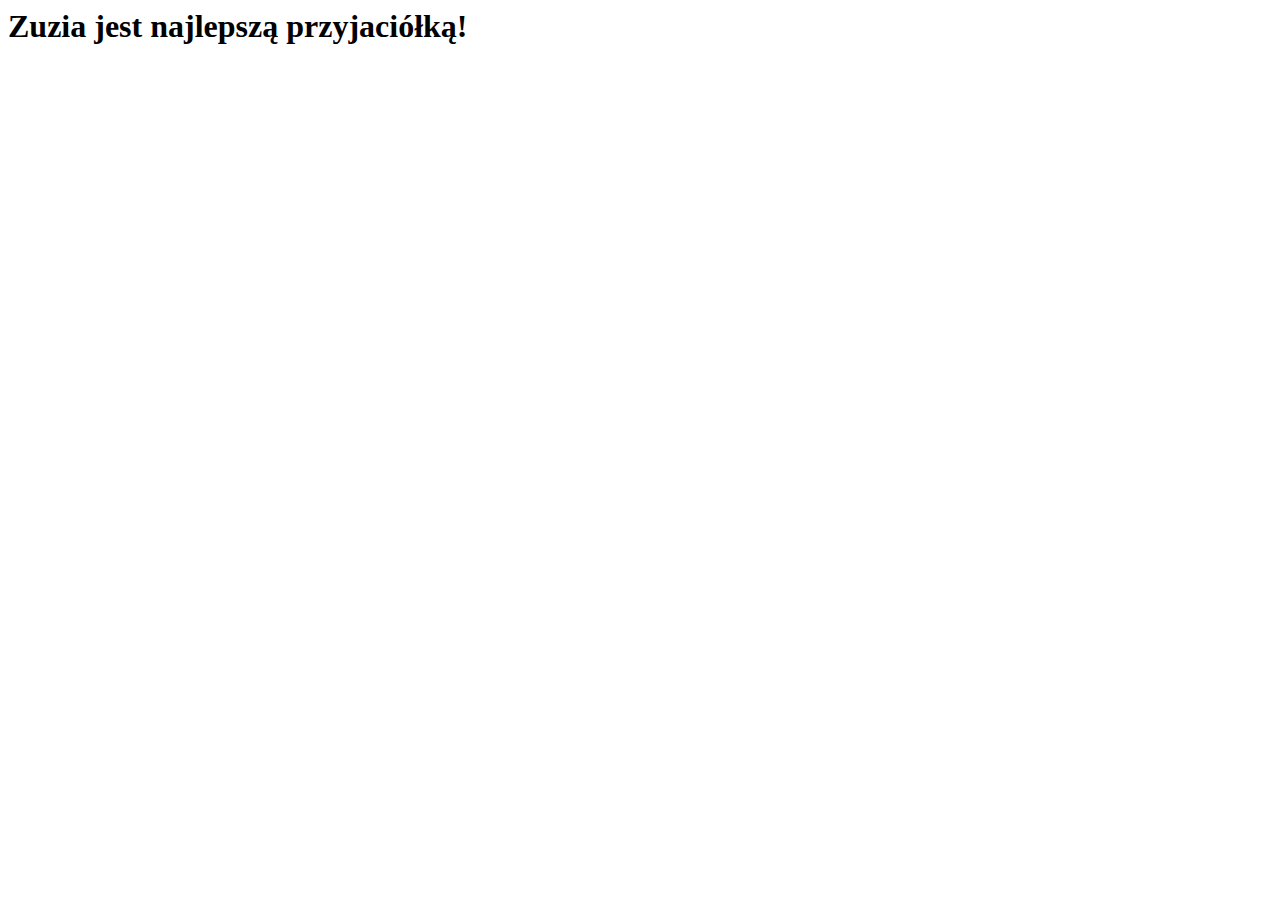
==== index.html @ 722bc4c7 "Update index.html" ====
<html>
<title>STRONKA</title>
<link rel="icon" type="image/png" href="ikona.png">



<body>
    <div class="center-text">
        <h1>Zuzia jest najlepszą przyjaciółką!</h1>
    </div>
</body>
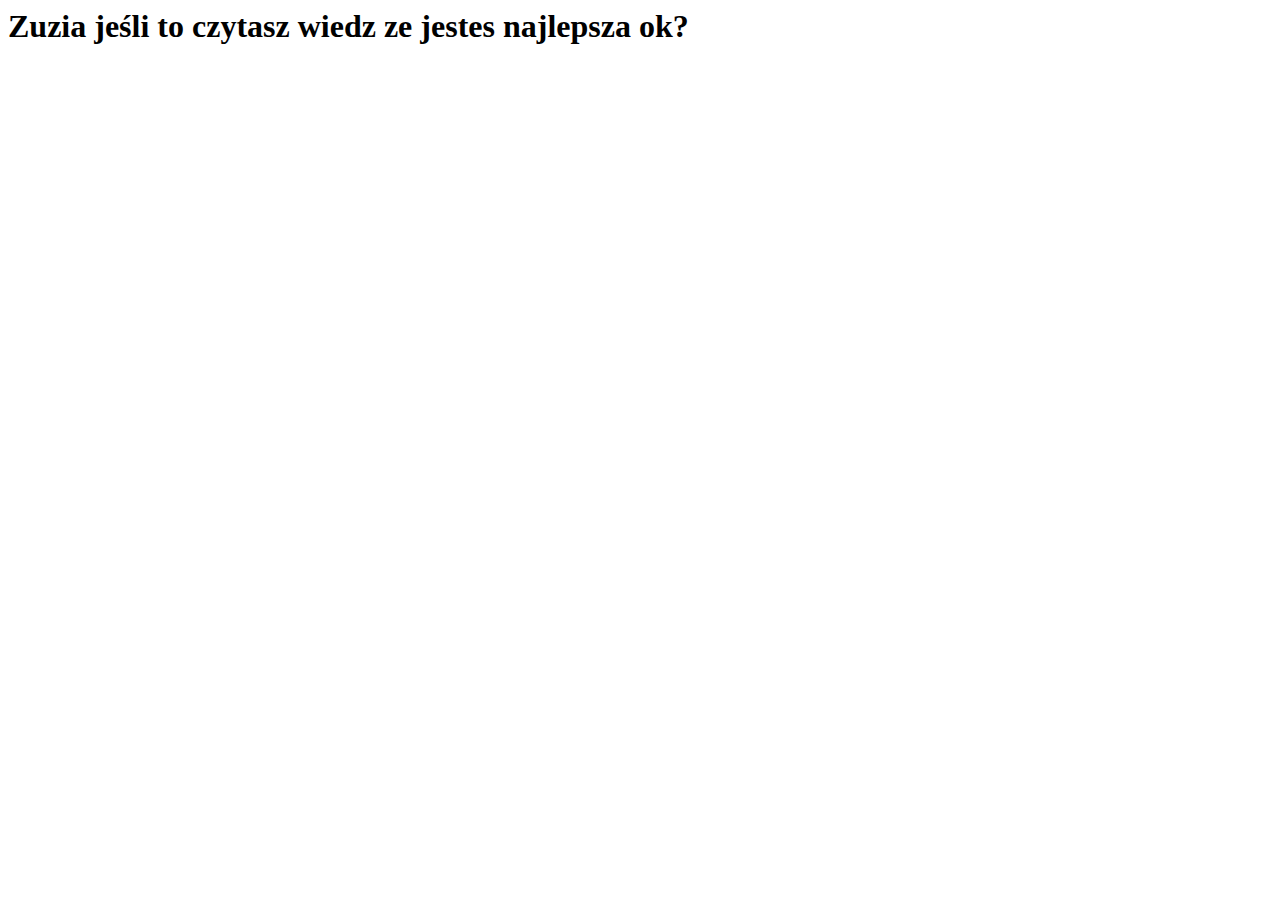
==== commit a8f4efe7: "Update index.html" ====
--- a/index.html
+++ b/index.html
@@ -6,7 +6,7 @@
 
 <body>
     <div class="center-text">
-        <h1>Zuzia jest najlepszą przyjaciółką!</h1>
+        <h1>Zuzia jeśli to czytasz wiedz ze jestes najlepsza ok?</h1>
     </div>
 </body>
 
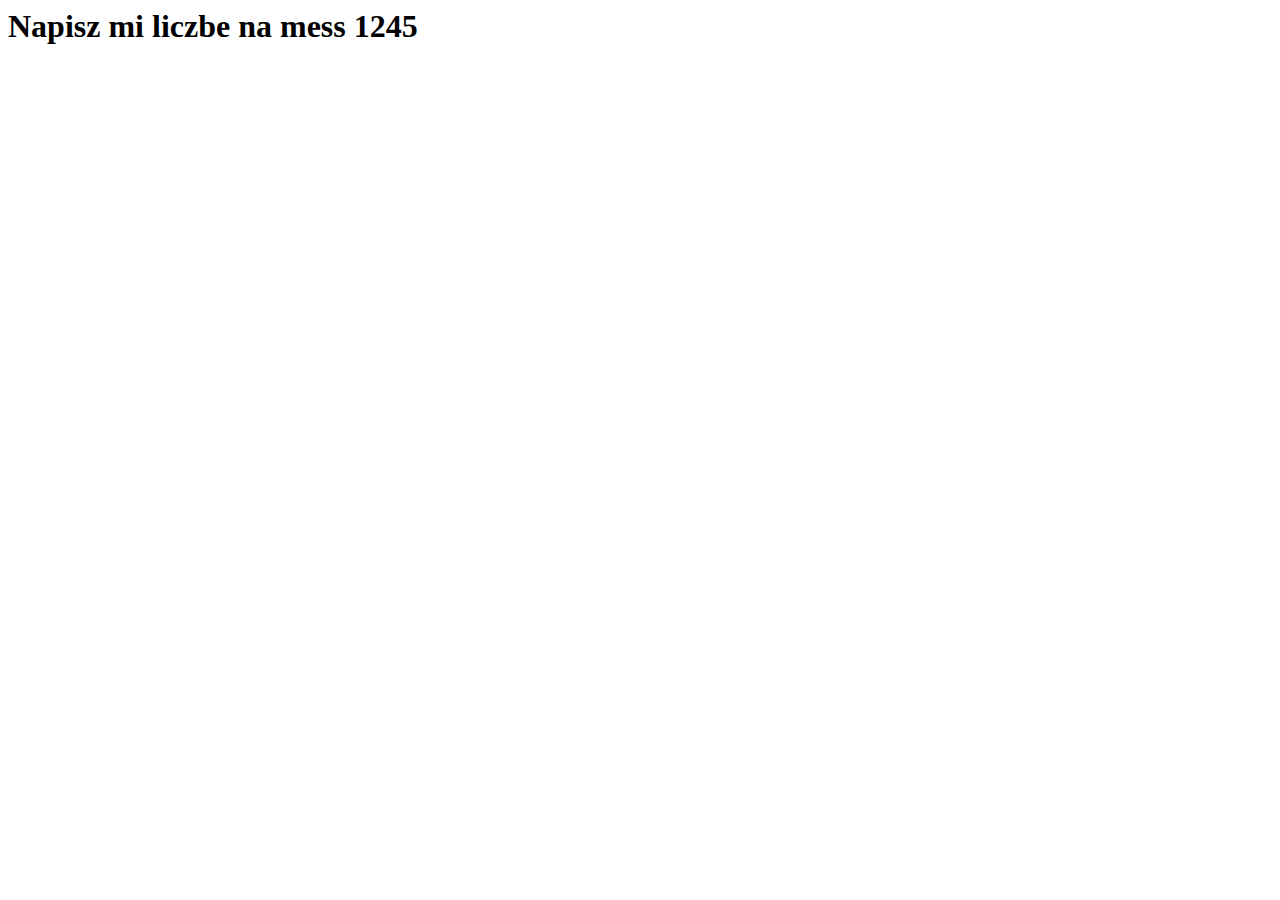
==== commit 747c0bcc: "Update index.html" ====
--- a/index.html
+++ b/index.html
@@ -6,7 +6,7 @@
 
 <body>
     <div class="center-text">
-        <h1>Zuzia jeśli to czytasz wiedz ze jestes najlepsza ok?</h1>
+        <h1>Napisz mi liczbe na mess 1245</h1>
     </div>
 </body>
 
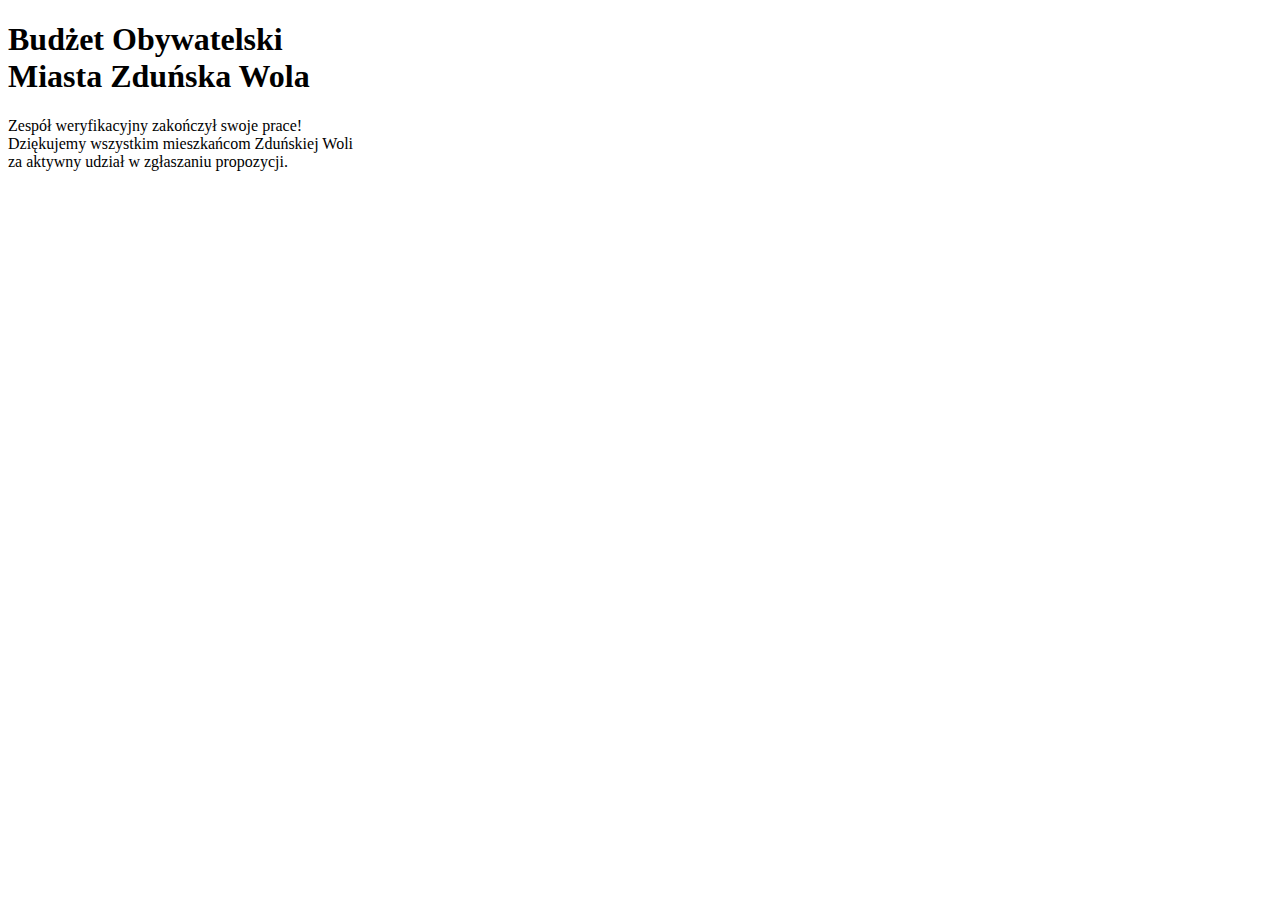
==== commit 39144dcf: "Update index.html" ====
--- a/index.html
+++ b/index.html
@@ -1,12 +1,29 @@
-<html>
-<title>STRONKA</title>
-<link rel="icon" type="image/png" href="ikona.png">
+<!DOCTYPE html>
+<html lang="pl">
+<head>
+    <meta charset="UTF-8">
+    <meta name="viewport" content="width=device-width, initial-scale=1.0">
+    <title>Budżet Obywatelski - Zduńska Wola</title>
+    <link rel="icon" type="image/png" href="ikona.png">
+    <link rel="stylesheet" href="style.css">
+</head>
+<body>
 
+    <div class="overlay">
+        <div class="overlay-darken"></div> <!-- Półprzezroczysta warstwa -->
+        <div class="container-fluid" id="welcome-text">
+            <div class="slogan-wrapper wow zoomIn" data-wow-delay="1.2s" data-wow-duration="1s">
+                <div class="slogan">
+                    <h1 class="custom-name">Budżet Obywatelski<br>Miasta Zduńska Wola</h1>
+                </div>
+                <div class="welcome_text">
+                    Zespół weryfikacyjny zakończył swoje prace!<br>
+                    Dziękujemy wszystkim mieszkańcom Zduńskiej Woli<br>za aktywny udział w&nbsp;zgłaszaniu propozycji.
+                </div>
+            </div>
+        </div>
+    </div>
 
+</body>
+</html>
 
-<body>
-    <div class="center-text">
-        <h1>Napisz mi liczbe na mess 1245</h1>
-    </div>
-</body>
-
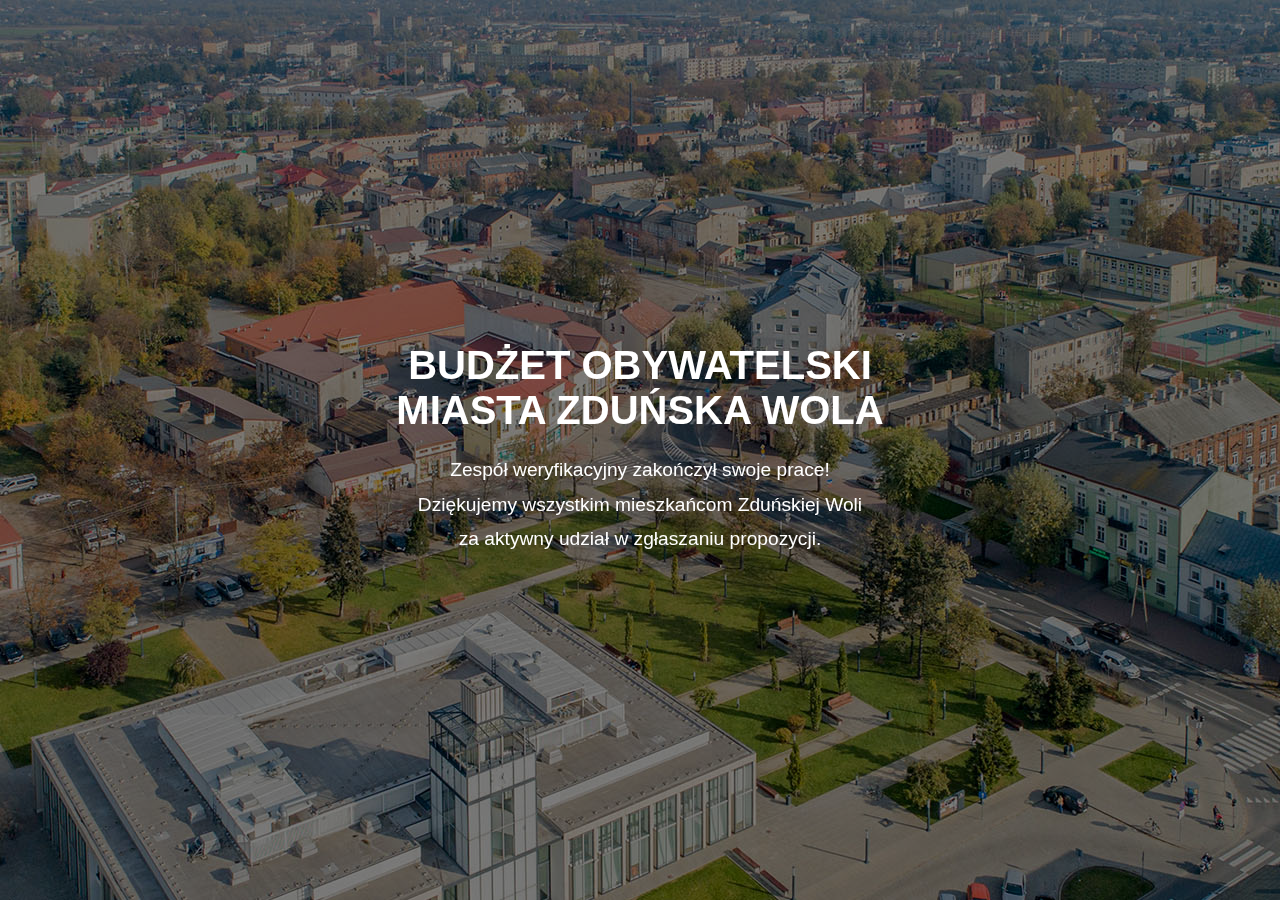
==== commit eccfcfc7: "Update index.html" ====
--- a/index.html
+++ b/index.html
@@ -26,4 +26,3 @@
 
 </body>
 </html>
-
--- a/style.css
+++ b/style.css
@@ -0,0 +1,85 @@
+/* Ogólny reset styli */
+* {
+    margin: 0;
+    padding: 0;
+    box-sizing: border-box;
+}
+
+/* Styl dla całego dokumentu */
+body {
+    font-family: Arial, sans-serif;
+    background-color: #f4f4f4;
+    color: #333;
+    height: 100vh;
+    display: flex;
+    justify-content: center;
+    align-items: center;
+}
+
+/* Overlay na pełny ekran */
+.overlay {
+    position: fixed;
+    top: 0;
+    left: 0;
+    width: 100%;
+    height: 100%;
+    background-image: url('home-2.jpg'); /* Wstaw tutaj swoją ścieżkę do obrazka */
+    background-size: cover;
+    background-position: center;
+    display: flex;
+    justify-content: center;
+    align-items: center;
+    z-index: 1;
+}
+
+/* Półprzezroczysta warstwa nad tłem */
+.overlay-darken {
+    position: absolute;
+    top: 0;
+    left: 0;
+    width: 100%;
+    height: 100%;
+    background-color: rgba(0, 0, 0, 0.5); /* Półprzezroczyste tło */
+    z-index: 2;
+}
+
+/* Container z tekstem powitalnym */
+.container-fluid {
+    text-align: center;
+    color: #fff;
+    padding: 20px;
+    z-index: 3;
+    position: relative;
+}
+
+/* Styl dla nagłówka */
+h1.custom-name {
+    font-size: 2.5rem;
+    margin-bottom: 20px;
+    font-weight: bold;
+    text-transform: uppercase;
+}
+
+/* Tekst powitalny */
+.welcome_text {
+    font-size: 1.2rem;
+    line-height: 1.8;
+    margin-top: 10px;
+}
+
+/* Styl dla animacji */
+.slogan-wrapper {
+    animation: zoomIn 1s ease-in-out;
+}
+
+/* Dodanie animacji zoom */
+@keyframes zoomIn {
+    from {
+        transform: scale(0.5);
+        opacity: 0;
+    }
+    to {
+        transform: scale(1);
+        opacity: 1;
+    }
+}
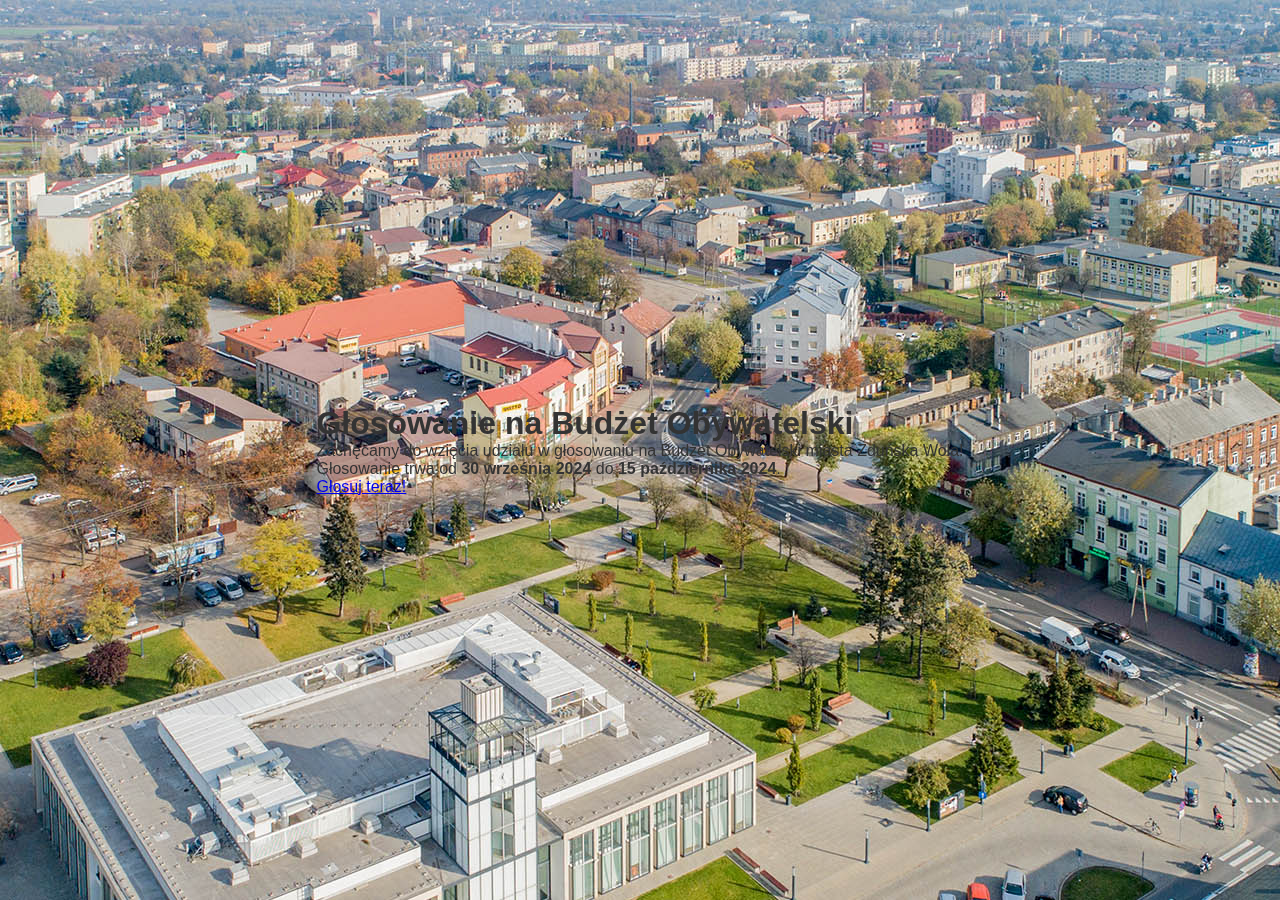
==== commit b1884cee: "Update index.html" ====
--- a/index.html
+++ b/index.html
@@ -3,26 +3,45 @@
 <head>
     <meta charset="UTF-8">
     <meta name="viewport" content="width=device-width, initial-scale=1.0">
-    <title>Budżet Obywatelski - Zduńska Wola</title>
+    <title>Głosowanie - Budżet Obywatelski</title>
     <link rel="icon" type="image/png" href="ikona.png">
     <link rel="stylesheet" href="style.css">
 </head>
 <body>
 
     <div class="overlay">
-        <div class="overlay-darken"></div> <!-- Półprzezroczysta warstwa -->
-        <div class="container-fluid" id="welcome-text">
-            <div class="slogan-wrapper wow zoomIn" data-wow-delay="1.2s" data-wow-duration="1s">
-                <div class="slogan">
-                    <h1 class="custom-name">Budżet Obywatelski<br>Miasta Zduńska Wola</h1>
-                </div>
-                <div class="welcome_text">
-                    Zespół weryfikacyjny zakończył swoje prace!<br>
-                    Dziękujemy wszystkim mieszkańcom Zduńskiej Woli<br>za aktywny udział w&nbsp;zgłaszaniu propozycji.
-                </div>
-            </div>
+        <div class="container">
+            <h1 class="heading">Głosowanie na Budżet Obywatelski</h1>
+            <p class="description">Zachęcamy do wzięcia udziału w głosowaniu na Budżet Obywatelski miasta Zduńska Wola!</p>
+            <p class="dates">Głosowanie trwa od <strong>30 września 2024</strong> do <strong>15 października 2024</strong>.</p>
+            <div id="countdown" class="countdown"></div>
+            <a href="link_do_glosowania.html" class="btn-vote">Głosuj teraz!</a>
         </div>
     </div>
 
+    <script>
+        // Ustawienie daty końcowej głosowania
+        var endDate = new Date("October 15, 2024 23:59:59").getTime();
+
+        // Aktualizowanie odliczania co 1 sekundę
+        var x = setInterval(function() {
+            var now = new Date().getTime();
+            var distance = endDate - now;
+
+            var days = Math.floor(distance / (1000 * 60 * 60 * 24));
+            var hours = Math.floor((distance % (1000 * 60 * 60 * 24)) / (1000 * 60 * 60));
+            var minutes = Math.floor((distance % (1000 * 60 * 60)) / (1000 * 60));
+            var seconds = Math.floor((distance % (1000 * 60)) / 1000);
+
+            document.getElementById("countdown").innerHTML = days + "d " + hours + "h " + minutes + "m " + seconds + "s ";
+
+            // Jeśli odliczanie zakończone, wyświetl komunikat
+            if (distance < 0) {
+                clearInterval(x);
+                document.getElementById("countdown").innerHTML = "Głosowanie zakończone!";
+            }
+        }, 1000);
+    </script>
+
 </body>
 </html>
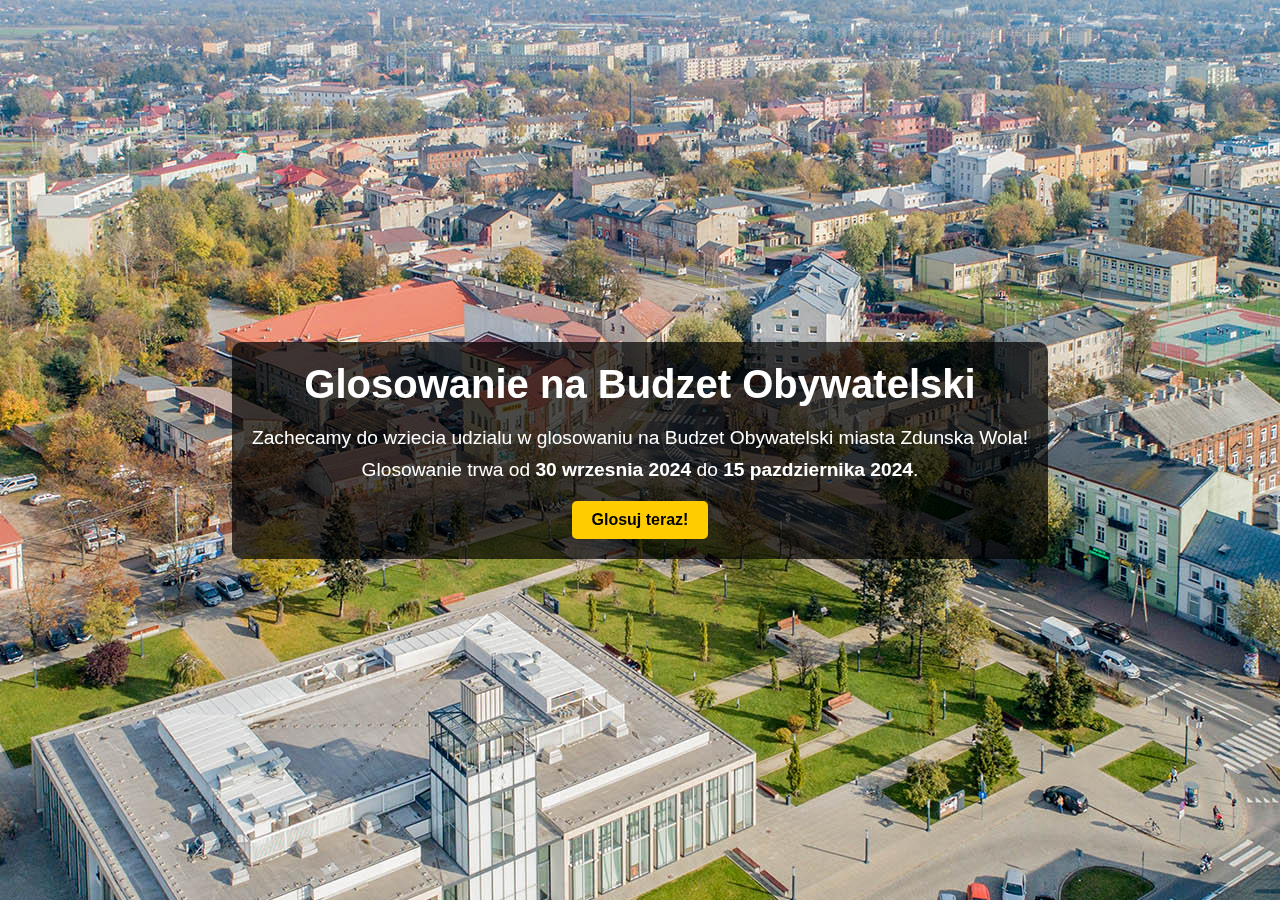
==== commit aae47758: "Update index.html" ====
--- a/index.html
+++ b/index.html
@@ -3,7 +3,7 @@
 <head>
     <meta charset="UTF-8">
     <meta name="viewport" content="width=device-width, initial-scale=1.0">
-    <title>Głosowanie - Budżet Obywatelski</title>
+    <title>Glosowanie - Budzet Obywatelski</title>
     <link rel="icon" type="image/png" href="ikona.png">
     <link rel="stylesheet" href="style.css">
 </head>
@@ -11,35 +11,45 @@
 
     <div class="overlay">
         <div class="container">
-            <h1 class="heading">Głosowanie na Budżet Obywatelski</h1>
-            <p class="description">Zachęcamy do wzięcia udziału w głosowaniu na Budżet Obywatelski miasta Zduńska Wola!</p>
-            <p class="dates">Głosowanie trwa od <strong>30 września 2024</strong> do <strong>15 października 2024</strong>.</p>
-            <div id="countdown" class="countdown"></div>
-            <a href="link_do_glosowania.html" class="btn-vote">Głosuj teraz!</a>
+            <div class="text-background">
+                <h1 class="heading">Glosowanie na Budzet Obywatelski</h1>
+                <p class="description">Zachecamy do wziecia udzialu w glosowaniu na Budzet Obywatelski miasta Zdunska Wola!</p>
+                <p class="dates">Glosowanie trwa od <strong>30 wrzesnia 2024</strong> do <strong>15 pazdziernika 2024</strong>.</p>
+                <div id="countdown" class="countdown"></div>
+                <a href="link_do_glosowania.html" class="btn-vote">Glosuj teraz!</a>
+            </div>
         </div>
     </div>
 
     <script>
-        // Ustawienie daty końcowej głosowania
+        // Ustawienie daty poczatkowej glosowania
+        var startDate = new Date("September 30, 2024 00:00:00").getTime();
         var endDate = new Date("October 15, 2024 23:59:59").getTime();
 
-        // Aktualizowanie odliczania co 1 sekundę
+        // Aktualizowanie odliczania co 1 sekunde
         var x = setInterval(function() {
             var now = new Date().getTime();
-            var distance = endDate - now;
+            var distance;
+
+            // Sprawdzenie, czy głosowanie już rozpoczęte
+            if (now < startDate) {
+                distance = startDate - now;
+                document.getElementById("countdown").innerHTML = "Pozostalo do rozpoczecia glosowania: ";
+            } else if (now <= endDate) {
+                distance = endDate - now;
+                document.getElementById("countdown").innerHTML = "Pozostalo do zakonczenia glosowania: ";
+            } else {
+                clearInterval(x);
+                document.getElementById("countdown").innerHTML = "Glosowanie zakonczone!";
+                return;
+            }
 
             var days = Math.floor(distance / (1000 * 60 * 60 * 24));
             var hours = Math.floor((distance % (1000 * 60 * 60 * 24)) / (1000 * 60 * 60));
             var minutes = Math.floor((distance % (1000 * 60 * 60)) / (1000 * 60));
             var seconds = Math.floor((distance % (1000 * 60)) / 1000);
 
-            document.getElementById("countdown").innerHTML = days + "d " + hours + "h " + minutes + "m " + seconds + "s ";
-
-            // Jeśli odliczanie zakończone, wyświetl komunikat
-            if (distance < 0) {
-                clearInterval(x);
-                document.getElementById("countdown").innerHTML = "Głosowanie zakończone!";
-            }
+            document.getElementById("countdown").innerHTML += days + "d " + hours + "h " + minutes + "m " + seconds + "s ";
         }, 1000);
     </script>
 
--- a/style.css
+++ b/style.css
@@ -1,4 +1,4 @@
-/* Ogólny reset styli */
+/* Resetowanie stylów */
 * {
     margin: 0;
     padding: 0;
@@ -14,6 +14,7 @@
     display: flex;
     justify-content: center;
     align-items: center;
+    text-align: center;
 }
 
 /* Overlay na pełny ekran */
@@ -23,7 +24,7 @@
     left: 0;
     width: 100%;
     height: 100%;
-    background-image: url('home-2.jpg'); /* Wstaw tutaj swoją ścieżkę do obrazka */
+    background-image: url('home-2.jpg'); /* Wstaw tutaj swoją ścieżkę do obrazka tła */
     background-size: cover;
     background-position: center;
     display: flex;
@@ -33,53 +34,57 @@
 }
 
 /* Półprzezroczysta warstwa nad tłem */
-.overlay-darken {
-    position: absolute;
-    top: 0;
-    left: 0;
-    width: 100%;
-    height: 100%;
-    background-color: rgba(0, 0, 0, 0.5); /* Półprzezroczyste tło */
+.container {
     z-index: 2;
 }
 
-/* Container z tekstem powitalnym */
-.container-fluid {
-    text-align: center;
-    color: #fff;
+/* Kontener z tłem dla tekstu */
+.text-background {
+    background: rgba(0, 0, 0, 0.7); /* Półprzezroczysty czarny */
     padding: 20px;
-    z-index: 3;
-    position: relative;
+    border-radius: 10px;
 }
 
-/* Styl dla nagłówka */
-h1.custom-name {
+/* Styl nagłówka */
+.heading {
     font-size: 2.5rem;
     margin-bottom: 20px;
     font-weight: bold;
-    text-transform: uppercase;
+    color: #fff;
 }
 
-/* Tekst powitalny */
-.welcome_text {
+/* Opis i daty */
+.description {
     font-size: 1.2rem;
-    line-height: 1.8;
-    margin-top: 10px;
+    margin-bottom: 10px;
+    color: #fff;
 }
 
-/* Styl dla animacji */
-.slogan-wrapper {
-    animation: zoomIn 1s ease-in-out;
+.dates {
+    font-size: 1.2rem;
+    margin-bottom: 20px;
+    color: #fff;
 }
 
-/* Dodanie animacji zoom */
-@keyframes zoomIn {
-    from {
-        transform: scale(0.5);
-        opacity: 0;
-    }
-    to {
-        transform: scale(1);
-        opacity: 1;
-    }
+/* Styl odliczania */
+.countdown {
+    font-size: 2rem;
+    margin-bottom: 20px;
+    color: #fff;
 }
+
+/* Styl dla przycisku */
+.btn-vote {
+    display: inline-block;
+    background-color: #ffcc00;
+    color: #000;
+    padding: 10px 20px;
+    text-decoration: none;
+    font-weight: bold;
+    border-radius: 5px;
+    transition: background-color 0.3s ease;
+}
+
+.btn-vote:hover {
+    background-color: #ffaa00;
+}
